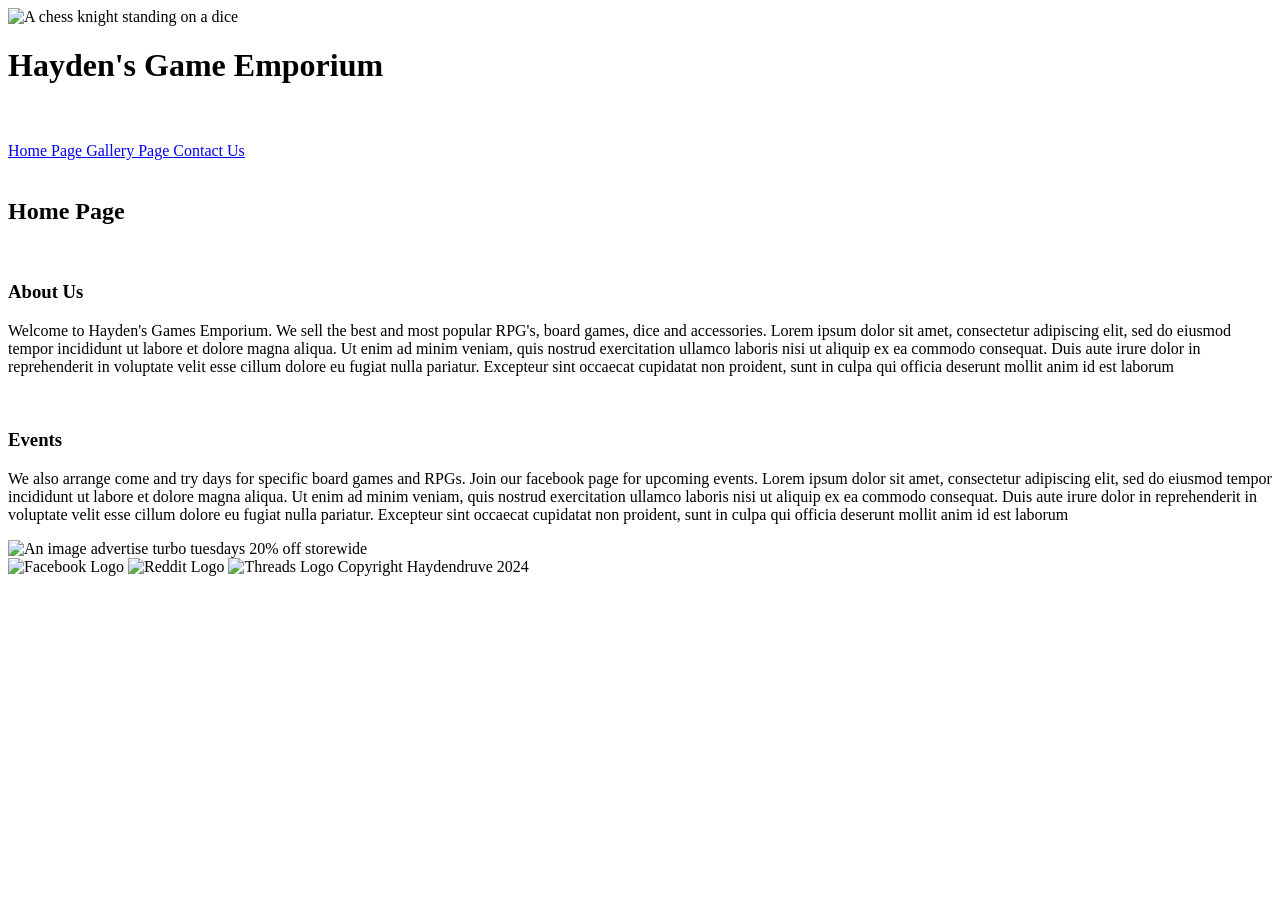
==== Index.html @ d111df77 "Create Index.html" ====
<!DOCTYPE html>
<html lang="english">
<head>
    <meta charset="UTF-8"> 
     <title> Home Page </title>
    <link rel="stylesheet" href="./CSS/CSS_file.css" >
</head>
<body>
    <header>
        <div class="wrapper">
            <img src="./Images/logo_edited.png" alt="A chess knight standing on a dice" style="width: 200px;;height: 200px;"> 
            <h1> Hayden's Game Emporium</h1>
            <br>
        </div>
        <br>
        <nav>
            <a href='Index.html';> Home Page </a> 
            <a href='./HTML/Gallery Page.html';>Gallery Page </a>
            <a href='./HTML/Contact Us.html';> Contact Us </a>
        </nav>
            </header>
        <br>
    <h2> Home Page </h2>
<br>
<h3>About Us</h3>
    <p>
Welcome to Hayden's Games Emporium. We sell the best and most popular RPG's, board games, dice and accessories. Lorem ipsum dolor sit amet, consectetur adipiscing elit, sed do eiusmod tempor incididunt ut labore et dolore magna aliqua. 
Ut enim ad minim veniam, quis nostrud exercitation ullamco laboris nisi ut aliquip ex ea commodo consequat. Duis aute irure dolor in reprehenderit in voluptate velit esse cillum dolore eu fugiat nulla pariatur. Excepteur sint occaecat cupidatat non proident, sunt in culpa qui officia deserunt mollit anim id est laborum
</p>
<br>
<h3>Events </h3>
<p>
We also arrange come and try days for specific board games and RPGs. Join our facebook page for upcoming events. 
Lorem ipsum dolor sit amet, consectetur adipiscing elit, sed do eiusmod tempor incididunt ut labore et dolore magna aliqua. Ut enim ad minim veniam, quis nostrud exercitation ullamco laboris nisi ut aliquip ex ea commodo consequat. Duis aute irure dolor in reprehenderit in voluptate velit esse cillum dolore eu fugiat nulla pariatur.
 Excepteur sint occaecat cupidatat non proident, sunt in culpa qui officia deserunt mollit anim id est laborum
</p>
<img src="./Images/Originals/home_image.png" alt="An image advertise turbo tuesdays 20% off storewide" style="height: 600px; width: 600px;">

<footer>
    <img src="./Images/Originals/facebook_logo.png" height="50" width="50" alt="Facebook Logo" usemap="#facebook">
    <img src="./Images/Originals/reddit_logo.jpg" height="50" width="50" alt="Reddit Logo" usemap="#reddit">
    <img src="./Images/Originals/threads_logo.png" height="50" width="50" alt="Threads Logo" usemap="#threads">
    <span> Copyright Haydendruve 2024</span>
    <map name="facebook">
        <area shape="default" alt="Facebook Logo" href="https://www.facebook.com/login.php/" >
    </map>

    <map name="reddit">
        <area shape="default" alt="Reddit Logo" href="https://www.reddit.com/login/" >
    </map>

    <map name="threads"> 
        <area shape="default" alt="Threads Logo" href="https://www.threads.net/login" >
    </map>
</footer>
</body>
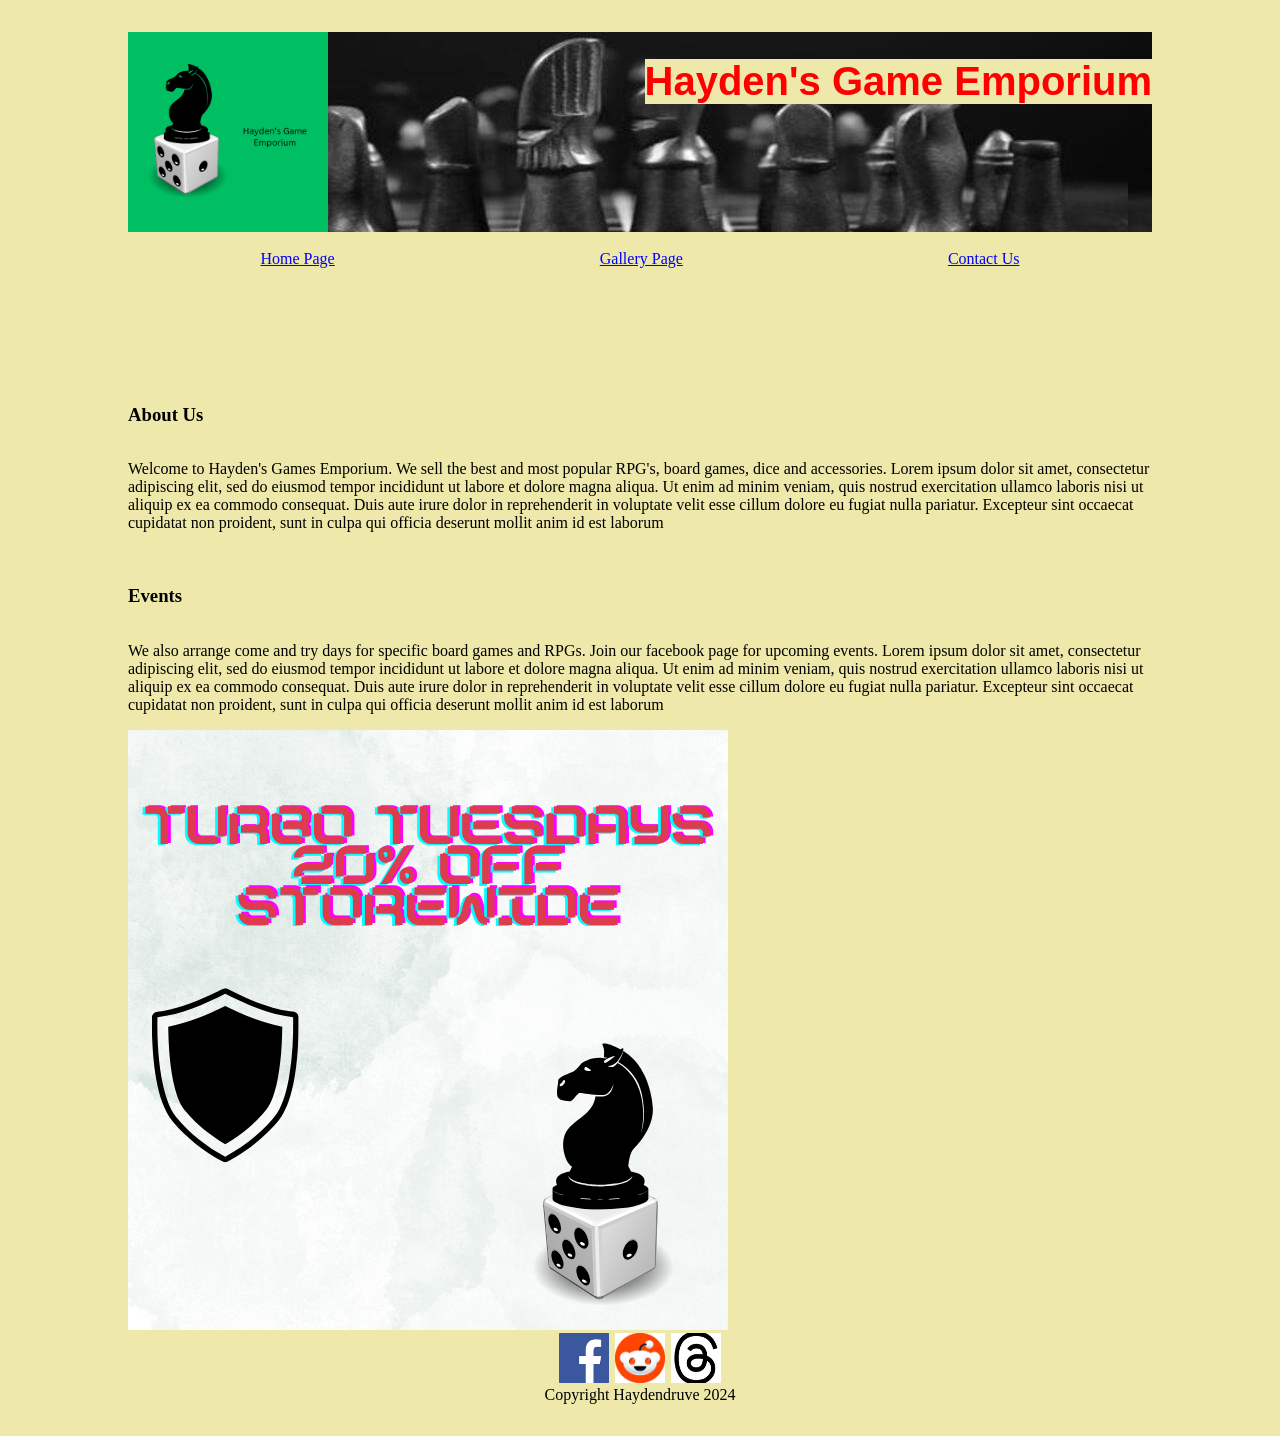
==== commit a2308f96: "Update Index.html" ====
--- a/Index.html
+++ b/Index.html
@@ -3,7 +3,7 @@
 <head>
     <meta charset="UTF-8"> 
      <title> Home Page </title>
-    <link rel="stylesheet" href="./CSS/CSS_file.css" >
+    <link rel="stylesheet" href="CSS_file.css" >
 </head>
 <body>
     <header>
@@ -15,8 +15,8 @@
         <br>
         <nav>
             <a href='Index.html';> Home Page </a> 
-            <a href='./HTML/Gallery Page.html';>Gallery Page </a>
-            <a href='./HTML/Contact Us.html';> Contact Us </a>
+            <a href='Gallery Page.html';>Gallery Page </a>
+            <a href='Contact Us.html';> Contact Us </a>
         </nav>
             </header>
         <br>
--- a/CSS_file.css
+++ b/CSS_file.css
@@ -0,0 +1,109 @@
+body {
+	display: flex;
+	flex-direction: column;
+	min-width: 800px;
+	margin: 2em auto;
+	width: 80%;
+}
+
+
+body > * {
+	background-color: palegoldenrod;
+}
+* {background-color: palegoldenrod;}
+
+header {
+    width: 100%;
+    height: 250px;
+    position: sticky;
+    top: 0;
+    flex-direction: row;
+    justify-content: center;
+    align-items: start;
+ 
+}
+a {color: blue;
+}
+.wrapper {
+    display:block;
+    background-image: url(../Images/Header_image.jpg);
+    background-size: cover
+    text-align; center;
+    height: 200px;
+}
+h1 {
+    text-align:center;
+    float: right;
+    font-family: arial, serif;
+    color:red;
+    font-size: 2.5rem;
+   }
+
+header > section { 
+    width: 100%;
+    height: 250px;
+    background-repeat: no-repeat;
+    background-size: cover;
+}
+
+header > section > h1 {
+    font-size: 28pt;
+	color: blue;
+}
+nav {
+    height: 100px;
+    width: 100%;
+    display: flex;
+    justify-content: space-around;
+    align-content: enter;
+    background-color: palegoldenrod;
+    
+}
+
+.nav a:hover {
+    background-color: #dcf041;
+    border-radius: 10px;
+    color: black
+}
+
+
+.gallery {
+	display: flex;
+	flex-wrap: wrap;
+	justify-content: center;
+}
+
+.gallery > article {
+	margin: 1em;
+    flex-wrap: wrap;
+}
+
+.gallery > article > img {
+    padding: 10px;
+}
+
+
+footer {
+    display: flex;
+	flex-wrap: wrap;
+	justify-content: center;
+    color:black;
+}
+
+footer > img {
+	padding: 0.2em;
+}
+
+footer > span {
+	flex-basis: 100%;
+	text-align: center;
+}
+
+
+form {
+    background-color: palegoldenrod;
+    border-radius: 10px;
+    margin-top: 10px;
+    margin-bottom: 10px;
+	margin-left: 30px;
+}
